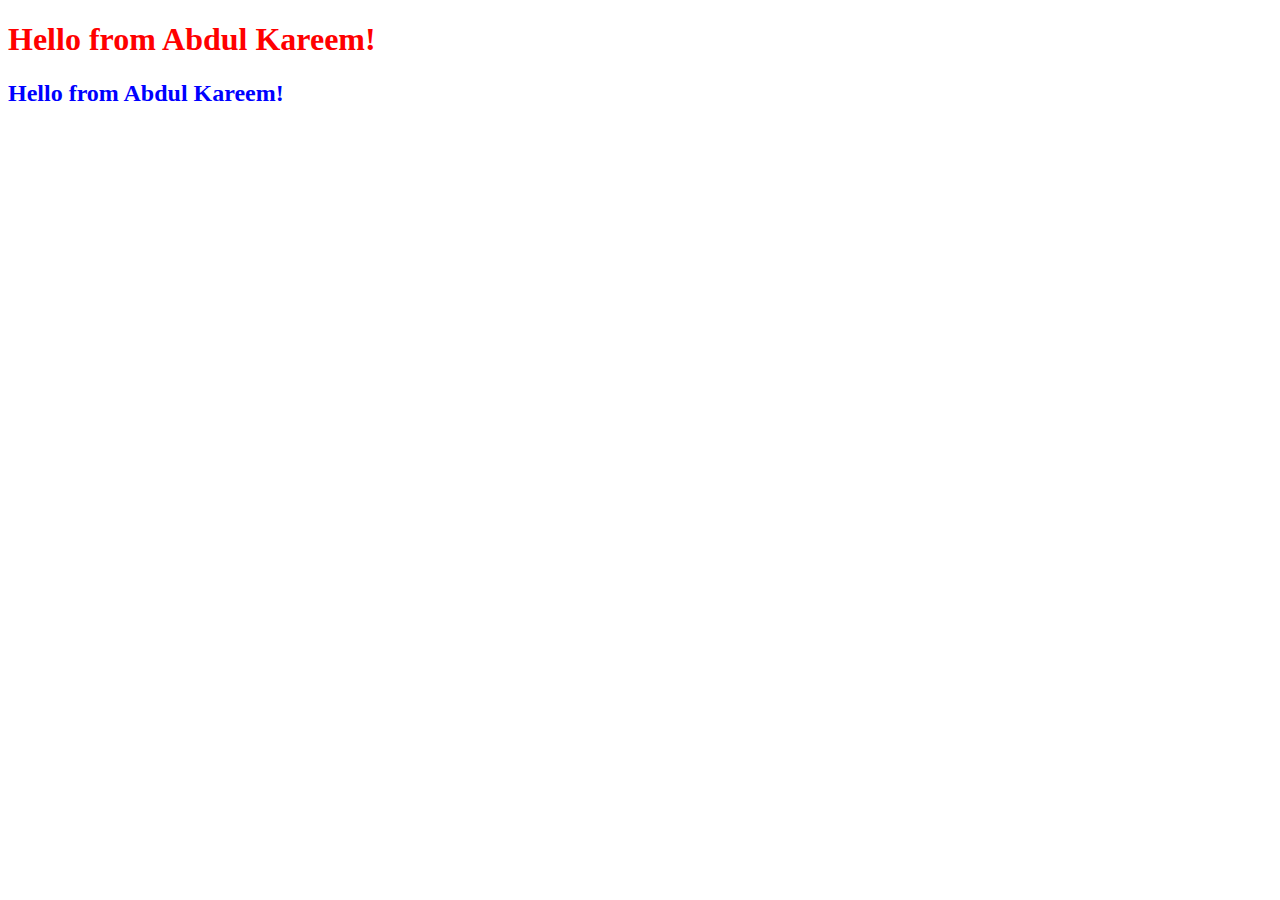
==== Classroom/index..html @ 07a36eac "Write your message related to changes" ====
<!DOCTYPE html>
<html lang="en">
<head>
    <meta charset="UTF-8">
    <meta name="viewport" content="width=device-width, initial-scale=1.0">
    <title>CSS level  1</title>
    <style>
        h1 {
            color: red;
        }
        h2 {
            color: blue;
        }
    </style>
</head>
<body>
    <h1>Hello from Abdul Kareem!</h1>
    <h2>Hello from Abdul Kareem!</h2>
</body>
</html>
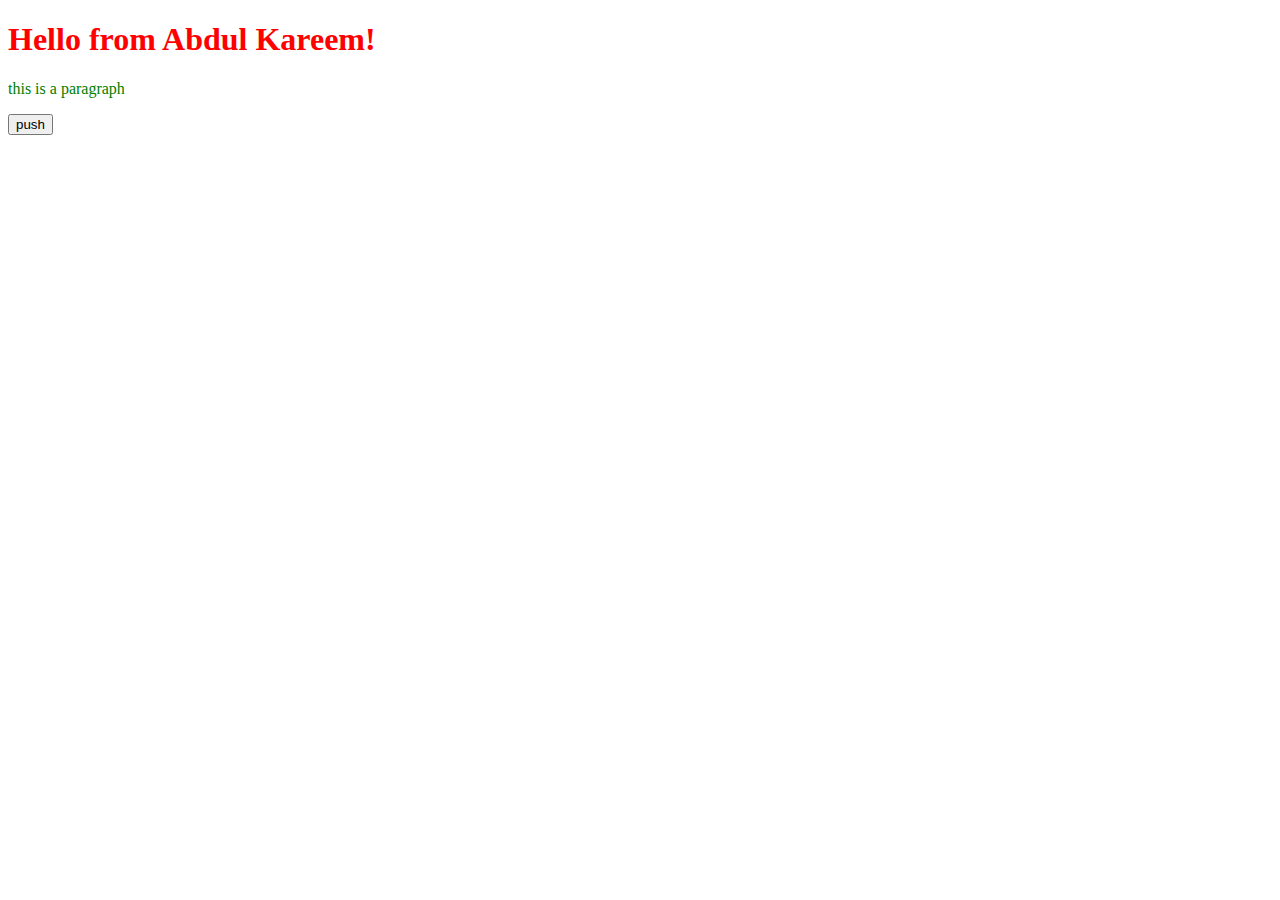
==== commit 5a4fdacb: "Write your message related to changes" ====
--- a/Classroom/index..html
+++ b/Classroom/index..html
@@ -4,17 +4,11 @@
     <meta charset="UTF-8">
     <meta name="viewport" content="width=device-width, initial-scale=1.0">
     <title>CSS level  1</title>
-    <style>
-        h1 {
-            color: red;
-        }
-        h2 {
-            color: blue;
-        }
-    </style>
+    <link rel="stylesheet" href="style.css">
 </head>
 <body>
     <h1>Hello from Abdul Kareem!</h1>
-    <h2>Hello from Abdul Kareem!</h2>
+    <p>this is a paragraph</p>
+    <button>push</button>
 </body>
 </html>--- a/Classroom/style.css
+++ b/Classroom/style.css
@@ -0,0 +1,9 @@
+h1 {
+    color: red;
+}
+p{
+    color: green;
+}
+button {
+    color: black;
+}